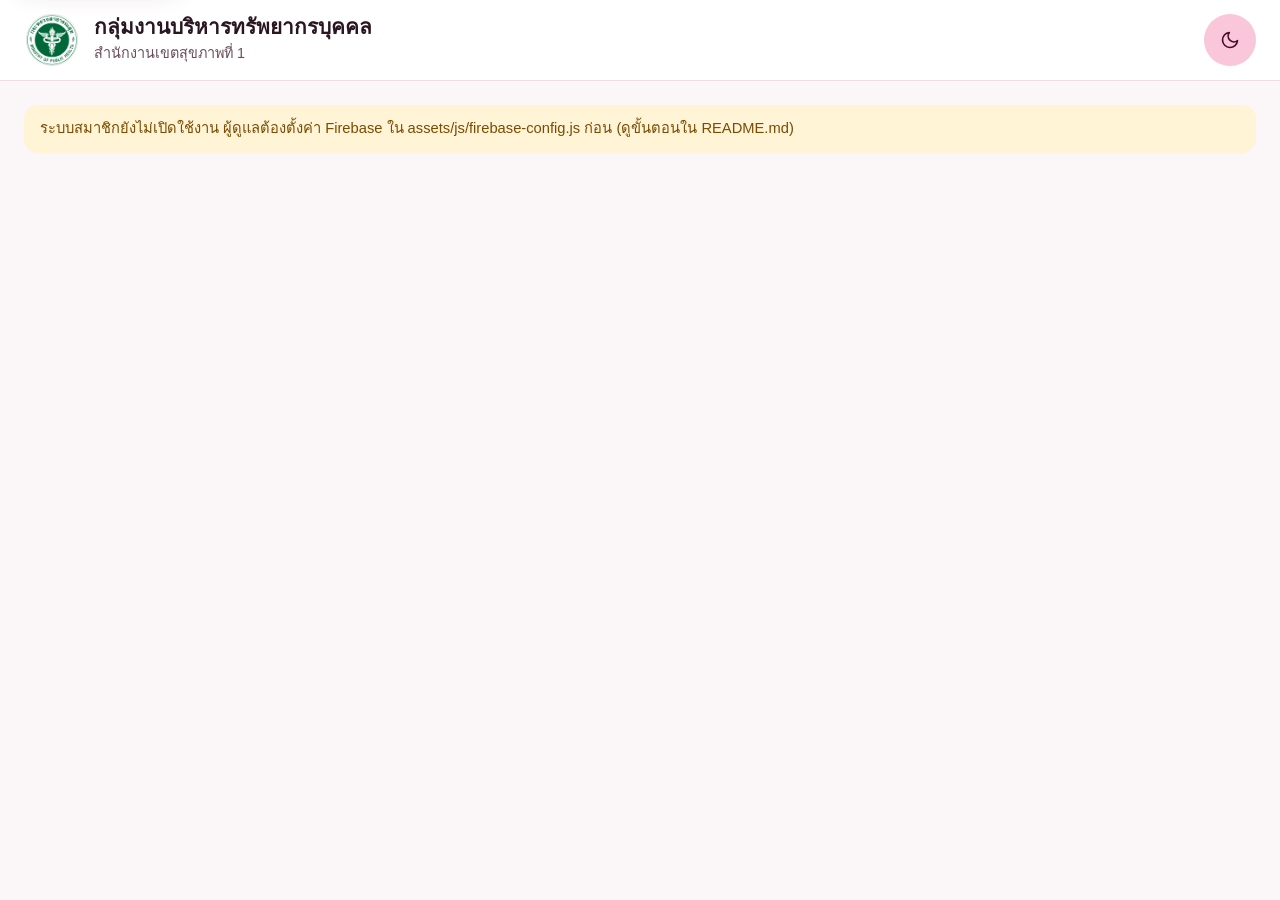
==== admin.html @ 1a973e85 "เพิ่มระบบสมาชิก (เข้าสู่ระบบ/สมัคร/ลืมรหัสผ่าน) และหลังบ้านด้วย Firebase - Firebase Auth: ยืนยันอีเม" ====
<!doctype html>
<html lang="th" data-noframe>
<head>
<meta charset="utf-8">
<meta name="viewport" content="width=device-width, initial-scale=1, viewport-fit=cover">
<!-- CSP: สคริปต์มาจากเว็บนี้และ Firebase SDK เท่านั้น ห้ามสคริปต์ในบรรทัด (กัน XSS) / style 'unsafe-inline' เผื่อ reCAPTCHA ของ App Check -->
<meta http-equiv="Content-Security-Policy" content="default-src 'self'; script-src 'self' https://www.gstatic.com https://www.google.com https://apis.google.com; style-src 'self' 'unsafe-inline' https://fonts.googleapis.com; font-src https://fonts.gstatic.com; img-src 'self' data:; connect-src 'self' https://*.googleapis.com https://*.firebaseio.com https://*.firebaseapp.com https://www.google.com; frame-src https://*.firebaseapp.com https://www.google.com; object-src 'none'; base-uri 'none'; form-action 'self'; upgrade-insecure-requests">
<meta name="referrer" content="strict-origin-when-cross-origin">
<title>หลังบ้าน กลุ่มงานบริหารทรัพยากรบุคคล</title>
<meta name="description" content="หนังสือเวียน ประกาศ ข่าวรับสมัครงาน และข่าวโอนย้ายของกลุ่มงานบริหารทรัพยากรบุคคล สำนักงานเขตสุขภาพที่ 1">
<meta name="robots" content="noindex, nofollow">
<link rel="icon" href="assets/img/logo.webp">
<link rel="preconnect" href="https://fonts.googleapis.com">
<link rel="preconnect" href="https://fonts.gstatic.com" crossorigin>
<link href="https://fonts.googleapis.com/css2?family=Kanit:wght@500;600;700&family=IBM+Plex+Sans+Thai:wght@400;500;600;700&display=swap" rel="stylesheet">
<link rel="stylesheet" href="assets/css/site.css">
<script src="assets/js/theme.js"></script>
<script type="module" src="assets/js/admin.js"></script>
</head>
<body>
<a class="skip" href="#content">ข้ามไปยังเนื้อหาหลัก</a>
<header class="site-header">
  <div class="wrap">
    <a class="brand" href="index.html">
      <span class="logo has-img"><img src="assets/img/logo.webp" alt="โลโก้กระทรวงสาธารณสุข" width="56" height="56"></span>
      <div>
        <span class="brand-name kanit">กลุ่มงานบริหารทรัพยากรบุคคล</span>
        <span class="brand-sub">สำนักงานเขตสุขภาพที่ 1</span>
      </div>
    </a>
    <div class="tools">
      <button type="button" class="icon-btn" id="themeBtn" aria-label="สลับโหมดสว่าง/มืด" data-icon="moon"></button>
      <button type="button" class="user-chip" id="logoutBtn" hidden><span data-icon="logout" data-size="18"></span>ออกจากระบบ</button>
    </div>
  </div>
</header>
<main class="wrap admin-wrap" id="content" tabindex="-1">
  <p class="alert warn" id="gate" role="status" aria-live="polite">กำลังตรวจสอบสิทธิ์…</p>

  <div id="app" hidden>
    <div class="admin-wrap">
      <div class="admin-head">
        <div>
          <h1 class="kanit">หลังบ้าน</h1>
          <span class="who"><span id="who"></span> · <span id="roleText"></span></span>
        </div>
        <div class="tabs" role="tablist" aria-label="เมนูหลังบ้าน" id="views">
          <button type="button" role="tab" class="tab c0" data-view="news" aria-selected="true"><span class="dot" aria-hidden="true"></span>ข่าว</button>
          <button type="button" role="tab" class="tab c4" data-view="users" aria-selected="false" data-admin hidden><span class="dot" aria-hidden="true"></span>ผู้ใช้</button>
          <button type="button" role="tab" class="tab c1" data-view="audit" aria-selected="false" data-admin hidden><span class="dot" aria-hidden="true"></span>บันทึกการใช้งาน</button>
        </div>
      </div>

      <section class="panel-box" id="v-news" aria-label="จัดการข่าว">
        <div class="bar">
          <label class="sr-only" for="nq">ค้นหาข่าว</label>
          <input class="input" id="nq" type="search" maxlength="100" placeholder="ค้นหาชื่อเรื่อง เลขที่ หรือหน่วยงาน">
          <div class="acts">
            <button type="button" class="btn-soft" id="seedBtn" hidden>นำเข้าข่าวตัวอย่าง 12 รายการ</button>
            <button type="button" class="btn" id="addBtn">+ เพิ่มข่าว</button>
          </div>
        </div>
        <p class="hint" id="newsCount"></p>
        <div class="table-scroll">
          <table class="data">
            <thead><tr><th>วันที่</th><th>หมวด</th><th>เรื่อง</th><th>ความเร่งด่วน</th><th>สถานะ</th><th>จัดการ</th></tr></thead>
            <tbody id="newsBody"></tbody>
          </table>
        </div>
      </section>

      <section class="panel-box" id="v-users" aria-label="จัดการผู้ใช้" hidden>
        <p class="hint" id="pendingCount"></p>
        <div class="table-scroll">
          <table class="data">
            <thead><tr><th>ชื่อ</th><th>อีเมล</th><th>สมัครเมื่อ</th><th>สถานะ</th><th>สิทธิ์</th><th>จัดการ</th></tr></thead>
            <tbody id="usersBody"></tbody>
          </table>
        </div>
      </section>

      <section class="panel-box" id="v-audit" aria-label="บันทึกการใช้งาน" hidden>
        <div class="bar"><p class="hint">200 รายการล่าสุด</p><button type="button" class="btn-soft" id="auditReload">โหลดใหม่</button></div>
        <div class="table-scroll">
          <table class="data">
            <thead><tr><th>เวลา</th><th>ผู้ใช้</th><th>การกระทำ</th><th>รายการ</th></tr></thead>
            <tbody id="auditBody"></tbody>
          </table>
        </div>
      </section>
    </div>
  </div>
</main>

<dialog class="detail" id="newsDlg" aria-labelledby="formTitle">
  <form class="detail-in form" id="newsForm" novalidate>
    <h2 id="formTitle">เพิ่มข่าว</h2>
    <p class="alert" id="formMsg" role="alert" hidden></p>
    <div class="grid2">
      <div class="field"><label class="label" for="nCat">หมวด</label><select class="input" id="nCat"></select></div>
      <div class="field"><label class="label" for="nDate">วันที่</label><input class="input" id="nDate" type="date" required></div>
    </div>
    <div class="field"><label class="label" for="nTitle">ชื่อเรื่อง</label><textarea class="input" id="nTitle" rows="3" maxlength="300" required></textarea></div>
    <div class="grid2">
      <div class="field"><label class="label" for="nNo">เลขที่หนังสือ</label><input class="input" id="nNo" type="text" maxlength="120"></div>
      <div class="field"><label class="label" for="nFrom">จากหน่วยงาน</label><input class="input" id="nFrom" type="text" maxlength="200"></div>
    </div>
    <div class="grid2">
      <div class="field"><label class="label" for="nUrg">ความเร่งด่วน</label>
        <select class="input" id="nUrg"><option value="">ปกติ</option><option value="very">ด่วนมาก</option><option value="most">ด่วนที่สุด</option></select></div>
      <div class="field"><label class="label" for="nDeadline">วันปิดรับ (ถ้ามี)</label><input class="input" id="nDeadline" type="text" maxlength="100" placeholder="เช่น 31 ต.ค. 2569"></div>
    </div>
    <label class="check"><input type="checkbox" id="nPub"> <span>เผยแพร่บนหน้าเว็บ</span></label>
    <div class="detail-foot">
      <button type="button" class="btn-soft" id="formCancel">ยกเลิก</button>
      <button type="submit" class="btn" id="formSave">บันทึก</button>
    </div>
  </form>
</dialog>

<dialog class="detail" id="delDlg" aria-labelledby="delTitle">
  <div class="detail-in">
    <h2 id="delTitle">ลบข่าวนี้?</h2>
    <p id="delText"></p>
    <p class="hint">ลบแล้วกู้คืนไม่ได้ ถ้าเพียงไม่ต้องการให้แสดงบนเว็บ ให้กดปุ่มซ่อนแทน</p>
    <div class="detail-foot">
      <button type="button" class="btn-soft" id="delCancel">ยกเลิก</button>
      <button type="button" class="btn danger" id="delOk">ลบข่าว</button>
    </div>
  </div>
</dialog>
</body>
</html>
---- assets/css/site.css ----
/* Layout: หัวเว็บขาว → แถบ hero ชมพูพร้อมรูปทรง → การ์ดบริการด่วนลอยทับขอบ hero → เมนูข้าง + แท็บ/ตัวกรอง/การ์ดข่าว */
:root{
  color-scheme: light;
  --ground:#FBF6F8; --surface:#FFFFFF; --surface-2:#F8EEF2; --line:#F0DDE5; --line-strong:#E4C9D4;
  --text:#2A1621; --muted:#6B4E5C; --link:#BE185D; --link-hover:#9D174D;
  --accent:#F9C6DA; --on-accent:#4A0E2B; --hero-sub:#5C1A3A;
  --hero-bg:#F9C6DA; --hero-ink:#4A0E2B; --shape1:#C4B5FD; --shape2:#FDE68A; --shape3:#A7F3D0; --shape-op:.85;
  --chip-dark:#2A1621; --on-chip-dark:#FFFFFF;
  --urgent:#DC2626; --on-urgent:#FFFFFF; --very-bg:#FFE7D1; --very-text:#9A3412;
  --new-bg:#FBBF24; --new-text:#422006; --deadline:#B91C1C;
  --footer-bg:#3B0D24; --footer-text:#F3DCE7; --footer-head:#FFFFFF;
  --logo-plate:#FFFFFF; --logo-bg:#E6F4EA; --logo-ink:#14532D; --logo-ring:#15803D;
  --nav-cur-ico:rgba(255,255,255,.55); --overlay:rgba(42,22,33,.45);
  --shadow:0 2px 10px rgba(90,20,55,0.07); --shadow-lift:0 8px 24px rgba(90,20,55,0.12);
  --focus:#BE185D;
  --c0-solid:#BE185D; --c0-tint:#FDE7F0; --c0-text:#9D174D;
  --c1-solid:#7C3AED; --c1-tint:#F1E8FF; --c1-text:#5B21B6;
  --c2-solid:#059669; --c2-tint:#E3F7EF; --c2-text:#065F46;
  --c3-solid:#EA580C; --c3-tint:#FFF0E5; --c3-text:#9A3412;
  --c4-solid:#0284C7; --c4-tint:#E3F3FC; --c4-text:#075985;
  --on-solid:#FFFFFF;
  --font-display:'Kanit','IBM Plex Sans Thai','Leelawadee UI',Tahoma,sans-serif;
  --font-body:'IBM Plex Sans Thai','Noto Sans Thai','Leelawadee UI',Tahoma,sans-serif;
}
@media (prefers-color-scheme: dark){
  :root:not([data-theme="light"]){
    color-scheme: dark;
    --ground:#170E13; --surface:#22161C; --surface-2:#2C1D25; --line:#3A2731; --line-strong:#4D3440;
    --text:#F7EAF0; --muted:#CDB2BF; --link:#F9A8CB; --link-hover:#FBCFE0;
    --hero-bg:#3A1428; --hero-ink:#FCE7F0; --hero-sub:#E9C2D3; --shape1:#6D4BC4; --shape2:#8A6A1F; --shape3:#1F7A5C; --shape-op:.35;
    --chip-dark:#F7EAF0; --on-chip-dark:#2A1621;
    --very-bg:#4A2510; --very-text:#FFD3B0; --deadline:#FCA5A5;
    --footer-bg:#0F080C; --footer-text:#E9D3DE;
    --logo-bg:#0E3A2C; --logo-ink:#BBF7D0; --logo-ring:#22C55E;
    --nav-cur-ico:rgba(255,255,255,.45); --overlay:rgba(0,0,0,.6);
    --shadow:0 2px 10px rgba(0,0,0,0.35); --shadow-lift:0 8px 24px rgba(0,0,0,0.45);
    --focus:#F9A8CB;
    --c0-solid:#EC4899; --c0-tint:#4A1730; --c0-text:#FBCFE0;
    --c1-solid:#8B5CF6; --c1-tint:#2E1F4D; --c1-text:#DDD0FF;
    --c2-solid:#059669; --c2-tint:#0E3A2C; --c2-text:#A7F3D0;
    --c3-solid:#EA580C; --c3-tint:#4A2510; --c3-text:#FFD3B0;
    --c4-solid:#0284C7; --c4-tint:#0C3048; --c4-text:#BAE6FD;
  }
}
:root[data-theme="dark"]{
  color-scheme: dark;
  --ground:#170E13; --surface:#22161C; --surface-2:#2C1D25; --line:#3A2731; --line-strong:#4D3440;
  --text:#F7EAF0; --muted:#CDB2BF; --link:#F9A8CB; --link-hover:#FBCFE0;
  --hero-bg:#3A1428; --hero-ink:#FCE7F0; --hero-sub:#E9C2D3; --shape1:#6D4BC4; --shape2:#8A6A1F; --shape3:#1F7A5C; --shape-op:.35;
  --chip-dark:#F7EAF0; --on-chip-dark:#2A1621;
  --very-bg:#4A2510; --very-text:#FFD3B0; --deadline:#FCA5A5;
  --footer-bg:#0F080C; --footer-text:#E9D3DE;
  --logo-bg:#0E3A2C; --logo-ink:#BBF7D0; --logo-ring:#22C55E;
  --nav-cur-ico:rgba(255,255,255,.45); --overlay:rgba(0,0,0,.6);
  --shadow:0 2px 10px rgba(0,0,0,0.35); --shadow-lift:0 8px 24px rgba(0,0,0,0.45);
  --focus:#F9A8CB;
  --c0-solid:#EC4899; --c0-tint:#4A1730; --c0-text:#FBCFE0;
  --c1-solid:#8B5CF6; --c1-tint:#2E1F4D; --c1-text:#DDD0FF;
  --c2-solid:#059669; --c2-tint:#0E3A2C; --c2-text:#A7F3D0;
  --c3-solid:#EA580C; --c3-tint:#4A2510; --c3-text:#FFD3B0;
  --c4-solid:#0284C7; --c4-tint:#0C3048; --c4-text:#BAE6FD;
}
html{font-size:100%}
html[data-size="sm"]{font-size:93.75%}
html[data-size="lg"]{font-size:112.5%}
*,*::before,*::after{box-sizing:border-box}
body{margin:0;background:var(--ground);color:var(--text);font-family:var(--font-body);font-size:1rem;line-height:1.6;-webkit-font-smoothing:antialiased}
a{color:var(--link)} a:hover{color:var(--link-hover)}
img,svg{max-width:100%}
button,input,select{font:inherit;color:inherit}
:focus-visible{outline:3px solid var(--focus);outline-offset:2px}
[hidden]{display:none!important}
.sr-only{position:absolute;width:1px;height:1px;overflow:hidden;clip:rect(0 0 0 0);white-space:nowrap}
.skip{position:absolute;left:12px;top:-60px;background:var(--surface);color:var(--text);padding:10px 16px;border-radius:999px;z-index:20;box-shadow:var(--shadow-lift)}
.skip:focus{top:calc(12px + env(safe-area-inset-top,0px))}
.wrap{max-width:1720px;margin:0 auto;padding-left:max(24px, env(safe-area-inset-left, 0px));padding-right:max(24px, env(safe-area-inset-right, 0px))}
.kanit{font-family:var(--font-display)}

/* header */
.site-header{background:var(--surface);border-bottom:1px solid var(--line)}
.site-header .wrap{display:flex;flex-wrap:wrap;align-items:center;justify-content:space-between;gap:16px;padding-block:12px}
.brand{display:flex;align-items:center;gap:14px;color:var(--text);text-decoration:none;min-width:0}
.brand:hover{color:var(--text)}
.logo{width:56px;height:56px;border-radius:50%;background:var(--logo-bg);color:var(--logo-ink);border:3px solid var(--logo-ring);display:flex;align-items:center;justify-content:center;flex:none}
.logo.has-img{background:var(--logo-plate);border:0;padding:2px;overflow:hidden}
.logo.has-img img{width:100%;height:100%;object-fit:contain;display:block}
.brand-name{font-weight:600;font-size:1.3rem;line-height:1.25;display:block}
.brand-sub{font-size:.9rem;color:var(--muted)}
.tools{display:flex;flex-wrap:wrap;align-items:center;gap:10px}
.gsearch{display:flex;align-items:center;gap:8px}
.input{height:48px;border:1px solid var(--line-strong);border-radius:999px;padding:0 20px;background:var(--surface-2);font-size:.95rem;width:100%}
.gsearch .input{width:340px;max-width:100%}
.icon-btn{height:52px;min-width:52px;border:0;border-radius:999px;background:var(--accent);color:var(--on-accent);display:inline-flex;align-items:center;justify-content:center;cursor:pointer;padding:0 14px}
.seg{display:flex;gap:4px;background:var(--surface-2);border-radius:999px;padding:5px}
.seg button{min-width:46px;height:42px;border:0;border-radius:999px;background:transparent;cursor:pointer;color:var(--text)}
.seg button[aria-pressed="true"]{background:var(--accent);color:var(--on-accent);font-weight:700}
.seg .sz-sm{font-size:.85rem}
.seg .sz-lg{font-size:1.15rem}
.user-chip{display:inline-flex;align-items:center;gap:8px;height:52px;padding:0 20px;border-radius:999px;background:var(--surface-2);color:var(--text);text-decoration:none;font-weight:600;font-size:.95rem}
.user-chip:hover{color:var(--text);background:var(--line)}
.menu-toggle{display:none}

/* hero */
.hero{background:var(--hero-bg);color:var(--hero-ink);position:relative;overflow:hidden}
.hero .shape{position:absolute;pointer-events:none;opacity:var(--shape-op)}
.hero .s1{width:380px;height:380px;border-radius:50%;background:var(--shape1);right:-120px;top:-120px}
.hero .s2{width:230px;height:230px;border-radius:50%;background:var(--shape2);right:200px;top:75px}
.hero .s3{width:190px;height:190px;border-radius:44px;background:var(--shape3);right:-30px;top:190px;transform:rotate(18deg)}
.hero .wrap{position:relative;padding-block:44px 136px;display:flex;flex-direction:column;gap:10px}
.crumb{font-size:.95rem;color:var(--hero-sub)}
.hero .crumb a{color:var(--hero-ink)}
.hero h1{margin:0;font-weight:700;font-size:2.75rem;line-height:1.25;text-wrap:balance}
.hero p{margin:0;font-size:1.12rem;font-weight:700;color:var(--hero-sub);max-width:34em}

/* quick services */
.quick{margin-top:-80px;position:relative;display:grid;grid-template-columns:repeat(auto-fit,minmax(min(100%,230px),1fr));gap:20px}
.qcard{background:var(--surface);border-radius:22px;padding:24px 22px;display:flex;gap:18px;align-items:center;text-decoration:none;color:var(--text);box-shadow:var(--shadow-lift);transition:transform .15s}
.qcard:hover{color:var(--text);transform:translateY(-2px)}
.qicon{width:64px;height:64px;border-radius:18px;background:var(--solid);color:var(--on-solid);display:flex;align-items:center;justify-content:center;flex:none}
.qtext{display:flex;flex-direction:column;line-height:1.35;min-width:0}
.qtext strong{font-weight:600;font-size:1.05rem}
.qtext span{font-size:.85rem;color:var(--muted)}

/* layout */
.layout{display:flex;flex-wrap:wrap;gap:30px;align-items:flex-start;padding-block:30px}
.side{flex:1 1 300px;display:flex;flex-direction:column;gap:20px}
.main{flex:999 1 560px;min-width:0;display:flex;flex-direction:column;gap:20px}
.panel{background:var(--surface);border-radius:22px;padding:16px;display:flex;flex-direction:column;gap:4px;box-shadow:var(--shadow)}
.panel-title{font-size:.88rem;font-weight:600;color:var(--muted);padding:6px 12px;margin:0}
.nav-link{display:flex;align-items:center;gap:14px;padding:10px 12px;border-radius:16px;color:var(--text);text-decoration:none;font-size:1.05rem}
.nav-link:hover{background:var(--surface-2);color:var(--text)}
.nav-link[aria-current="page"]{background:var(--accent);color:var(--on-accent);font-weight:700}
.nav-ico{width:42px;height:42px;border-radius:12px;display:flex;align-items:center;justify-content:center;flex:none;background:var(--tint);color:var(--ctext)}
.nav-link[aria-current="page"] .nav-ico{background:var(--nav-cur-ico);color:var(--on-accent)}

/* tabs & toolbar */
.tabs{display:flex;flex-wrap:wrap;gap:10px}
.tab{min-height:54px;padding:6px 18px 6px 16px;border-radius:999px;font-size:1rem;cursor:pointer;display:flex;align-items:center;gap:10px;background:var(--surface);color:var(--text);border:1px solid var(--line);font-weight:600}
.tab .dot{width:11px;height:11px;border-radius:50%;background:var(--solid)}
.tab .count{font-size:.78rem;min-width:26px;padding:0 8px;border-radius:999px;font-weight:700;background:var(--tint);color:var(--ctext);font-variant-numeric:tabular-nums;text-align:center}
.tab[aria-selected="true"]{background:var(--solid);border-color:var(--solid);color:var(--on-solid);font-weight:700;box-shadow:var(--shadow-lift)}
.tab[aria-selected="true"] .dot{background:var(--on-solid)}
.tab[aria-selected="true"] .count{background:rgba(255,255,255,.25);color:var(--on-solid)}
.c0{--solid:var(--c0-solid);--tint:var(--c0-tint);--ctext:var(--c0-text)}
.c1{--solid:var(--c1-solid);--tint:var(--c1-tint);--ctext:var(--c1-text)}
.c2{--solid:var(--c2-solid);--tint:var(--c2-tint);--ctext:var(--c2-text)}
.c3{--solid:var(--c3-solid);--tint:var(--c3-tint);--ctext:var(--c3-text)}
.c4{--solid:var(--c4-solid);--tint:var(--c4-tint);--ctext:var(--c4-text)}
.toolbar{background:var(--surface);border-radius:22px;padding:20px 24px;display:flex;flex-wrap:wrap;gap:14px;align-items:flex-end;justify-content:space-between;box-shadow:var(--shadow)}
.field{display:flex;flex-direction:column;gap:6px}
.field.grow{flex:1 1 280px}
.label{font-size:.88rem;font-weight:600;color:var(--muted)}
.toolbar .input{height:54px}
.pills{display:flex;gap:8px;flex-wrap:wrap}
.pill{height:54px;padding:0 20px;border-radius:999px;font-size:.95rem;cursor:pointer;background:var(--surface);color:var(--text);border:1px solid var(--line-strong)}
.pill[aria-pressed="true"]{background:var(--chip-dark);color:var(--on-chip-dark);border-color:var(--chip-dark);font-weight:700}
select.input{padding:0 16px;width:auto;min-width:110px}
.result-bar{display:flex;flex-wrap:wrap;align-items:center;justify-content:space-between;gap:8px;min-height:44px}
.result-bar h2{margin:0;font-size:1rem;font-weight:600;color:var(--muted)}
.link-btn{background:none;border:0;color:var(--link);cursor:pointer;text-decoration:underline;min-height:44px;padding:0 4px;font-size:1.05rem;margin-left:auto}

/* cards */
.grid{display:grid;grid-template-columns:repeat(auto-fill,minmax(min(100%,380px),1fr));gap:20px}
.card{position:relative;background:var(--surface);border-radius:22px;padding:24px;display:flex;flex-direction:column;gap:14px;box-shadow:var(--shadow);border:1px solid var(--line);min-width:0;transition:box-shadow .15s}
.card:hover{box-shadow:var(--shadow-lift)}
.card-top{display:flex;align-items:center;gap:12px}
.card-ico{width:48px;height:48px;border-radius:14px;flex:none;display:flex;align-items:center;justify-content:center;background:var(--tint);color:var(--ctext)}
.badges{display:flex;flex-wrap:wrap;gap:6px;align-items:center}
.badge{font-size:.78rem;font-weight:700;padding:4px 12px;border-radius:999px}
.b-cat{background:var(--tint);color:var(--ctext)}
.b-most{background:var(--urgent);color:var(--on-urgent)}
.b-very{background:var(--very-bg);color:var(--very-text)}
.b-new{background:var(--new-bg);color:var(--new-text)}
.card h3{margin:0;font-size:1.15rem;font-weight:700;line-height:1.5;display:-webkit-box;-webkit-line-clamp:3;-webkit-box-orient:vertical;overflow:hidden}
.card-link{color:inherit;text-decoration:none;background:none;border:0;padding:0;text-align:left;cursor:pointer;font:inherit}
.card-link::after{content:'';position:absolute;inset:0;border-radius:22px}
.card-link:focus-visible{outline:none}
.card:has(.card-link:focus-visible){outline:3px solid var(--focus);outline-offset:2px}
.meta{margin:0;display:grid;grid-template-columns:auto 1fr;column-gap:10px;row-gap:2px;font-size:.9rem;color:var(--muted)}
.meta dt{font-weight:600}
.meta dd{margin:0;overflow-wrap:anywhere}
.meta .dl{color:var(--deadline);font-weight:600}
.card-foot{margin-top:auto;display:flex;flex-wrap:wrap;align-items:center;justify-content:space-between;gap:8px;padding-top:14px;border-top:1px dashed var(--line-strong)}
.date{display:flex;align-items:center;gap:6px;font-size:.9rem;color:var(--muted)}
.btn{height:42px;padding:0 18px;border-radius:999px;background:var(--accent);color:var(--on-accent);display:inline-flex;align-items:center;font-size:.9rem;font-weight:600;border:0;cursor:pointer;text-decoration:none}
.btn:hover{color:var(--on-accent);filter:brightness(.96)}
.btn-soft{height:42px;padding:0 18px;border-radius:999px;background:var(--surface-2);color:var(--text);display:inline-flex;align-items:center;font-size:.9rem;font-weight:600;border:0;cursor:pointer}
.empty{background:var(--surface);border-radius:22px;padding:48px 16px;text-align:center;color:var(--muted)}
.pager{display:flex;flex-wrap:wrap;gap:6px;justify-content:center;padding:8px 0}
.pager button{min-width:44px;height:44px;border-radius:999px;border:0;background:var(--surface);cursor:pointer;color:var(--text);font-variant-numeric:tabular-nums}
.pager button[aria-current="page"]{background:var(--accent);color:var(--on-accent);font-weight:700}
.pager button:disabled{opacity:.4;cursor:default}

/* รายละเอียดข่าว */
dialog.detail{border:0;border-radius:22px;padding:0;width:min(640px,calc(100% - 32px));max-height:calc(100% - 48px);background:var(--surface);color:var(--text);box-shadow:var(--shadow-lift)}
dialog.detail::backdrop{background:var(--overlay)}
.detail-in{padding:28px;display:flex;flex-direction:column;gap:16px}
.detail-in h2{margin:0;font-size:1.35rem;line-height:1.5;text-wrap:balance}
.detail-in .meta{font-size:.95rem;row-gap:6px}
.detail-foot{display:flex;flex-wrap:wrap;justify-content:flex-end;gap:8px}

/* footer */
.site-footer{background:var(--footer-bg);color:var(--footer-text);margin-top:24px}
.site-footer .wrap{padding-block:32px;display:flex;flex-wrap:wrap;gap:32px;justify-content:space-between;font-size:.9rem}
.site-footer a{color:var(--footer-text)}
.fcol{display:flex;flex-direction:column;gap:4px}
.fcol.grow{flex:1 1 280px}
.fcol strong{color:var(--footer-head)}
.fname{font-weight:500;font-size:1.12rem}

@media (max-width: 900px){
  .menu-toggle{display:inline-flex}
  .side{display:none;flex-basis:100%}
  .side.open{display:flex}
  .hero h1{font-size:2.1rem}
  .hero .s2,.hero .s3{display:none}
  .gsearch{flex:1 1 100%}
  .gsearch .input{width:100%}
}
@media (max-width: 560px){
  .wrap{padding-left:max(16px, env(safe-area-inset-left, 0px));padding-right:max(16px, env(safe-area-inset-right, 0px))}
  .toolbar{padding:16px}
  .card{padding:18px}
  .hero .wrap{padding-block:22px 76px}
  .hero h1{font-size:1.65rem}
  .hero p{font-size:.95rem}
  .quick{grid-template-columns:1fr 1fr;gap:10px;margin-top:-50px}
  .qcard{padding:14px;gap:10px;flex-direction:column;align-items:flex-start;border-radius:18px}
  .qicon{width:44px;height:44px;border-radius:12px}
  .qtext > span{display:none}
  .tab{min-height:46px;font-size:.92rem}
  .detail-in{padding:20px}
}
@media (prefers-reduced-motion: reduce){*{scroll-behavior:auto!important;transition:none!important}}

/* ---------------- หน้าเข้าสู่ระบบ / สมัคร / หลังบ้าน ---------------- */
:root{ --ok-bg:#E3F7EF; --ok-text:#065F46; --err-bg:#FDE8E8; --err-text:#991B1B; --warn-bg:#FFF4D6; --warn-text:#7A4B00; }
@media (prefers-color-scheme: dark){ :root:not([data-theme="light"]){ --ok-bg:#0E3A2C; --ok-text:#A7F3D0; --err-bg:#4A1414; --err-text:#FECACA; --warn-bg:#3D2E0A; --warn-text:#FDE68A; } }
:root[data-theme="dark"]{ --ok-bg:#0E3A2C; --ok-text:#A7F3D0; --err-bg:#4A1414; --err-text:#FECACA; --warn-bg:#3D2E0A; --warn-text:#FDE68A; }
.logo.has-img{background:var(--logo-plate);border:0;padding:2px;overflow:hidden}
.logo.has-img img{width:100%;height:100%;object-fit:contain;display:block}
.auth-wrap{max-width:520px;margin:0 auto;padding-block:40px 56px;padding-left:max(16px, env(safe-area-inset-left, 0px));padding-right:max(16px, env(safe-area-inset-right, 0px))}
.auth-card{background:var(--surface);border-radius:22px;padding:32px;box-shadow:var(--shadow-lift);border:1px solid var(--line);display:flex;flex-direction:column;gap:18px}
.auth-card h1{margin:0;font-size:1.6rem;line-height:1.3}
.auth-card .lead{margin:0;color:var(--muted)}
.form{display:flex;flex-direction:column;gap:14px}
.form .input{height:50px;border-radius:14px}
.form textarea.input{height:auto;padding:12px 16px;resize:vertical}
.check{display:flex;gap:10px;align-items:flex-start;font-size:.92rem}
.check input{width:20px;height:20px;margin-top:3px;flex:none;accent-color:var(--link)}
.hint{font-size:.82rem;color:var(--muted);margin:0}
.btn.wide{width:100%;justify-content:center;height:50px;font-size:1rem}
.btn:disabled,.btn-soft:disabled{opacity:.55;cursor:not-allowed;filter:none}
.btn.danger{background:var(--urgent);color:var(--on-urgent)}
.alert{border-radius:14px;padding:12px 16px;font-size:.92rem;margin:0}
.alert.ok{background:var(--ok-bg);color:var(--ok-text)}
.alert.err{background:var(--err-bg);color:var(--err-text)}
.alert.warn{background:var(--warn-bg);color:var(--warn-text)}
.row-links{display:flex;flex-wrap:wrap;justify-content:space-between;gap:8px;font-size:.92rem}
.row-links .link-btn{margin-left:0;font-size:.92rem;min-height:32px}
.meter{height:8px;border-radius:999px;background:var(--surface-2);overflow:hidden}
.meter span{display:block;height:100%;width:0;background:var(--urgent);transition:width .2s}
.meter span.s2{background:var(--c3-solid)} .meter span.s3{background:var(--new-bg)} .meter span.s4{background:var(--c2-solid)}
.pw-rules{list-style:none;margin:0;padding:0;display:grid;gap:2px;font-size:.82rem;color:var(--muted)}
.pw-rules li::before{content:'○ '}
.pw-rules li.pass{color:var(--ok-text)} .pw-rules li.pass::before{content:'● '}

.admin-wrap{padding-block:24px 40px;display:flex;flex-direction:column;gap:18px}
.admin-head{display:flex;flex-wrap:wrap;align-items:center;justify-content:space-between;gap:12px}
.admin-head h1{margin:0;font-size:1.6rem}
.who{font-size:.9rem;color:var(--muted)}
.panel-box{background:var(--surface);border-radius:22px;padding:20px;box-shadow:var(--shadow);border:1px solid var(--line);display:flex;flex-direction:column;gap:14px;min-width:0}
.bar{display:flex;flex-wrap:wrap;gap:10px;align-items:center;justify-content:space-between}
.bar .input{max-width:360px}
.table-scroll{overflow-x:auto}
table.data{width:100%;border-collapse:collapse;font-size:.92rem}
table.data th,table.data td{text-align:left;padding:10px 12px;border-bottom:1px solid var(--line);vertical-align:top}
table.data th{font-size:.8rem;color:var(--muted);font-weight:600;white-space:nowrap}
table.data td.num{font-variant-numeric:tabular-nums;white-space:nowrap}
table.data .acts{display:flex;gap:6px;flex-wrap:wrap}
table.data .btn,table.data .btn-soft{height:36px;padding:0 14px;font-size:.82rem}
.st{font-size:.75rem;font-weight:700;padding:3px 10px;border-radius:999px;white-space:nowrap}
.st.on{background:var(--ok-bg);color:var(--ok-text)}
.st.off{background:var(--surface-2);color:var(--muted)}
.st.wait{background:var(--warn-bg);color:var(--warn-text)}
.st.bad{background:var(--err-bg);color:var(--err-text)}
.grid2{display:grid;grid-template-columns:repeat(auto-fit,minmax(min(100%,220px),1fr));gap:14px}
dialog.detail form{display:contents}
.toast{position:fixed;left:50%;bottom:calc(24px + env(safe-area-inset-bottom,0px));transform:translateX(-50%);background:var(--chip-dark);color:var(--on-chip-dark);padding:10px 18px;border-radius:999px;z-index:40;box-shadow:var(--shadow-lift);font-size:.9rem;max-width:calc(100% - 32px)}
@media (max-width: 560px){ .auth-card{padding:22px} }
button.user-chip{border:0;cursor:pointer}
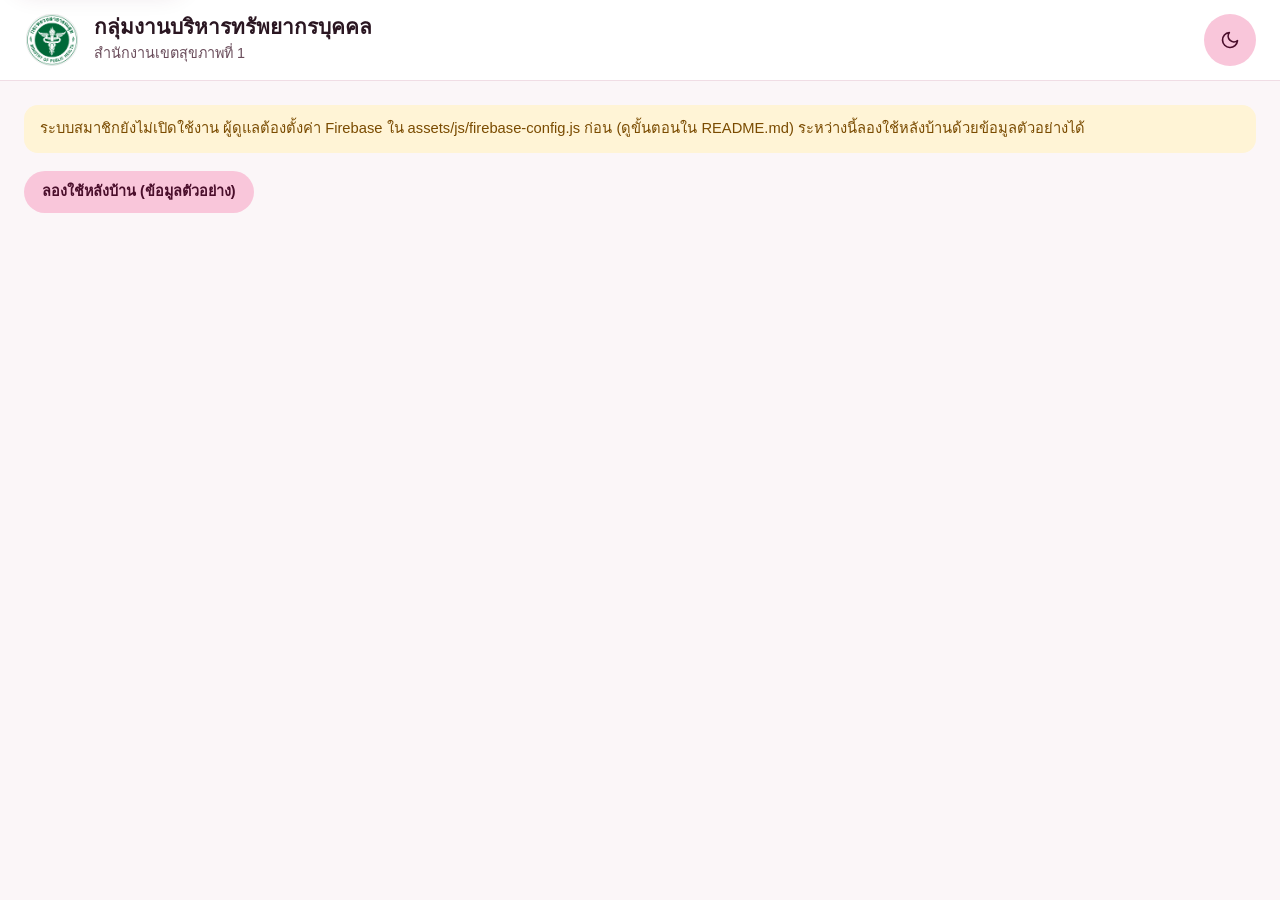
==== commit 143e1981: "หลังบ้าน: เพิ่มโหมดตัวอย่าง (ข้อมูลจำลอง ไม่บันทึกจริง) ใช้ได้เฉพาะตอนยังไม่ตั้งค่า Firebase Co-Auth" ====
--- a/admin.html
+++ b/admin.html
@@ -36,6 +36,8 @@
 </header>
 <main class="wrap admin-wrap" id="content" tabindex="-1">
   <p class="alert warn" id="gate" role="status" aria-live="polite">กำลังตรวจสอบสิทธิ์…</p>
+  <div><button type="button" class="btn" id="demoBtn" hidden>ลองใช้หลังบ้าน (ข้อมูลตัวอย่าง)</button></div>
+  <p class="alert warn" id="demoBar" hidden>โหมดตัวอย่าง: ข้อมูลทั้งหมดเป็นข้อมูลจำลอง ไม่บันทึกจริง และหายเมื่อรีเฟรชหน้า เมื่อตั้งค่า Firebase แล้วโหมดนี้จะปิดเอง</p>
 
   <div id="app" hidden>
     <div class="admin-wrap">
--- a/assets/css/site.css
+++ b/assets/css/site.css
@@ -277,7 +277,7 @@
 table.data th,table.data td{text-align:left;padding:10px 12px;border-bottom:1px solid var(--line);vertical-align:top}
 table.data th{font-size:.8rem;color:var(--muted);font-weight:600;white-space:nowrap}
 table.data td.num{font-variant-numeric:tabular-nums;white-space:nowrap}
-table.data .acts{display:flex;gap:6px;flex-wrap:wrap}
+table.data .acts{display:flex;gap:6px;flex-wrap:nowrap}
 table.data .btn,table.data .btn-soft{height:36px;padding:0 14px;font-size:.82rem}
 .st{font-size:.75rem;font-weight:700;padding:3px 10px;border-radius:999px;white-space:nowrap}
 .st.on{background:var(--ok-bg);color:var(--ok-text)}
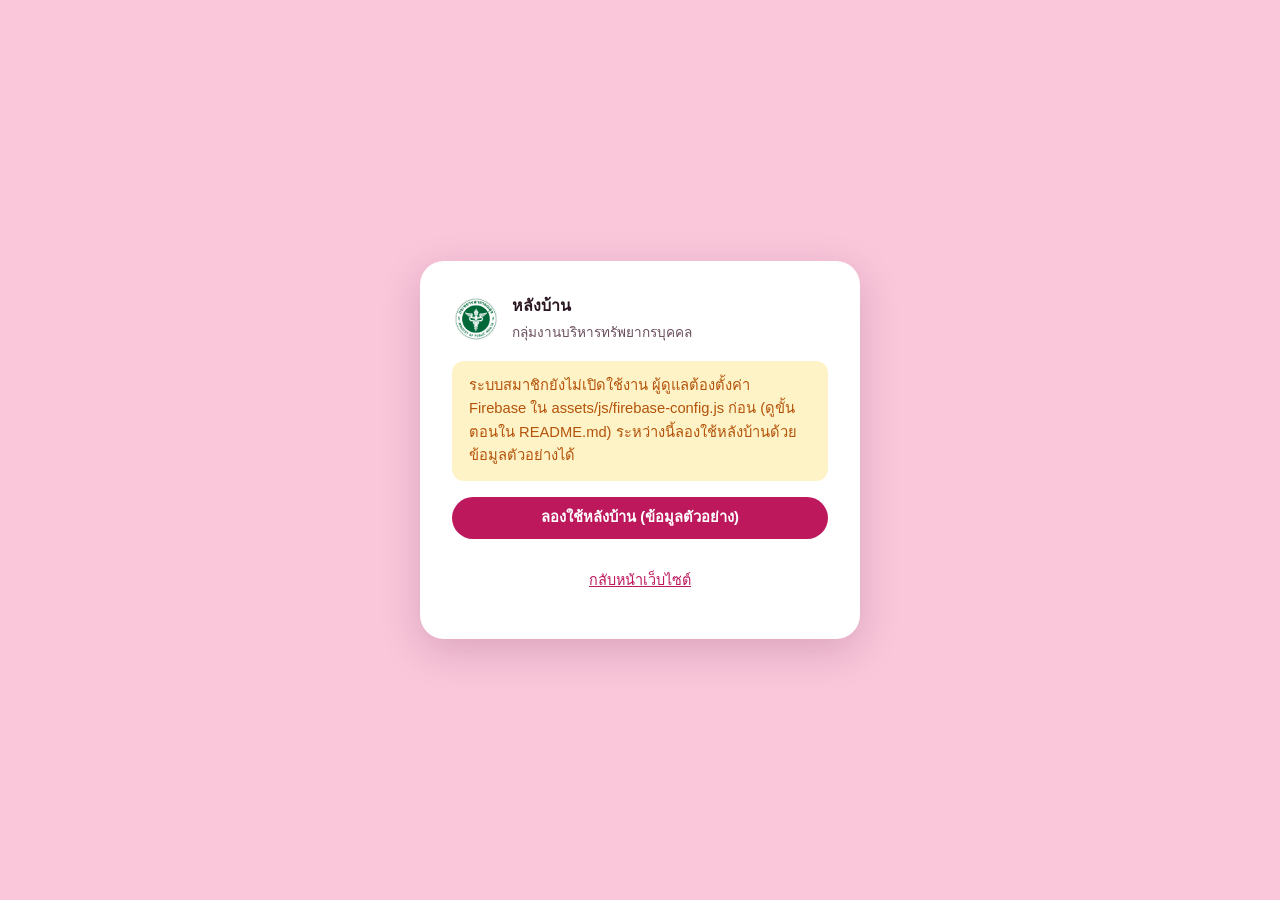
==== commit 311b19f6: "หลังบ้านแบบเมนูข้าง (ตามตัวอย่างหน้าจอระบบ PHP): ภาพรวม สถิติ ควรแก้ก่อนเผยแพร่ แก้ไขล่าสุด ตัวกรองข" ====
--- a/admin.html
+++ b/admin.html
@@ -13,121 +13,181 @@
 <link rel="preconnect" href="https://fonts.googleapis.com">
 <link rel="preconnect" href="https://fonts.gstatic.com" crossorigin>
 <link href="https://fonts.googleapis.com/css2?family=Kanit:wght@500;600;700&family=IBM+Plex+Sans+Thai:wght@400;500;600;700&display=swap" rel="stylesheet">
-<link rel="stylesheet" href="assets/css/site.css">
+<link rel="stylesheet" href="assets/css/admin.css">
 <script src="assets/js/theme.js"></script>
 <script type="module" src="assets/js/admin.js"></script>
 </head>
 <body>
-<a class="skip" href="#content">ข้ามไปยังเนื้อหาหลัก</a>
-<header class="site-header">
-  <div class="wrap">
-    <a class="brand" href="index.html">
-      <span class="logo has-img"><img src="assets/img/logo.webp" alt="โลโก้กระทรวงสาธารณสุข" width="56" height="56"></span>
-      <div>
-        <span class="brand-name kanit">กลุ่มงานบริหารทรัพยากรบุคคล</span>
-        <span class="brand-sub">สำนักงานเขตสุขภาพที่ 1</span>
+<div class="demo-bar" id="demoBar" hidden><b>โหมดตัวอย่าง</b> · ข้อมูลทั้งหมดเป็นข้อมูลจำลอง ไม่บันทึกจริง และหายเมื่อรีเฟรชหน้า เมื่อตั้งค่า Firebase แล้วโหมดนี้จะปิดเอง</div>
+
+<!-- ก่อนเข้าระบบ / รออนุมัติ / ยังไม่ตั้งค่า -->
+<div class="auth" id="gateWrap">
+  <div class="auth-card">
+    <div class="auth-brand">
+      <span class="logo has-img"><img src="assets/img/logo.webp" alt="โลโก้กระทรวงสาธารณสุข" width="48" height="48"></span>
+      <div><strong class="kanit">หลังบ้าน</strong><br><span class="muted small">กลุ่มงานบริหารทรัพยากรบุคคล</span></div>
+    </div>
+    <p class="alert warn" id="gate" role="status" aria-live="polite">กำลังตรวจสอบสิทธิ์…</p>
+    <button type="button" class="btn btn-block" id="demoBtn" hidden>ลองใช้หลังบ้าน (ข้อมูลตัวอย่าง)</button>
+    <button type="button" class="btn btn-soft btn-block" id="gateLogout" hidden>ออกจากระบบ</button>
+    <p class="auth-foot"><a href="index.html">กลับหน้าเว็บไซต์</a></p>
+  </div>
+</div>
+
+<div class="admin" id="app" hidden>
+  <aside class="aside" id="aside" aria-label="เมนูหลังบ้าน">
+    <a class="brand kanit" href="index.html"><span class="logo has-img"><img src="assets/img/logo.webp" alt="โลโก้กระทรวงสาธารณสุข" width="48" height="48"></span><span>หลังบ้าน<br><small>กลุ่มงานบริหารทรัพยากรบุคคล</small></span></a>
+    <span class="group">จัดการเนื้อหา</span>
+    <a class="nav" href="#overview" data-view="overview" aria-current="page"><span data-icon="home" data-size="18"></span>ภาพรวม</a>
+    <a class="nav" href="#news" data-view="news"><span data-icon="doc" data-size="18"></span>ข่าว/หนังสือเวียน</a>
+    <span class="group" data-admin>ผู้ดูแลระบบ</span>
+    <a class="nav" href="#users" data-view="users" data-admin><span data-icon="users" data-size="18"></span>ผู้ใช้งาน</a>
+    <a class="nav" href="#audit" data-view="audit" data-admin><span data-icon="shield" data-size="18"></span>บันทึกความปลอดภัย</a>
+    <span class="group">บัญชี</span>
+    <a class="nav" href="#profile" data-view="profile"><span data-icon="user" data-size="18"></span>โปรไฟล์ของฉัน</a>
+    <a class="nav" href="index.html" target="_blank" rel="noopener"><span data-icon="link" data-size="18"></span>ดูหน้าเว็บไซต์</a>
+    <form><button class="logout" type="button" id="logoutBtn"><span data-icon="logout" data-size="18"></span>ออกจากระบบ</button></form>
+  </aside>
+
+  <div class="content">
+    <header class="topbar">
+      <div class="row-actions">
+        <button type="button" class="icon-btn menu-btn" id="menuBtn" aria-expanded="false" aria-controls="aside" aria-label="เมนู"><span data-icon="checklist" data-size="20"></span></button>
+        <h1 class="kanit" id="viewTitle">ภาพรวม</h1>
       </div>
-    </a>
-    <div class="tools">
-      <button type="button" class="icon-btn" id="themeBtn" aria-label="สลับโหมดสว่าง/มืด" data-icon="moon"></button>
-      <button type="button" class="user-chip" id="logoutBtn" hidden><span data-icon="logout" data-size="18"></span>ออกจากระบบ</button>
-    </div>
-  </div>
-</header>
-<main class="wrap admin-wrap" id="content" tabindex="-1">
-  <p class="alert warn" id="gate" role="status" aria-live="polite">กำลังตรวจสอบสิทธิ์…</p>
-  <div><button type="button" class="btn" id="demoBtn" hidden>ลองใช้หลังบ้าน (ข้อมูลตัวอย่าง)</button></div>
-  <p class="alert warn" id="demoBar" hidden>โหมดตัวอย่าง: ข้อมูลทั้งหมดเป็นข้อมูลจำลอง ไม่บันทึกจริง และหายเมื่อรีเฟรชหน้า เมื่อตั้งค่า Firebase แล้วโหมดนี้จะปิดเอง</p>
+      <div class="who">
+        <span><span id="who"></span> · <span class="badge" id="roleBadge"></span></span>
+        <button type="button" class="icon-btn" id="themeBtn" aria-label="สลับโหมดสว่าง/มืด" data-icon="moon"></button>
+      </div>
+    </header>
 
-  <div id="app" hidden>
-    <div class="admin-wrap">
-      <div class="admin-head">
-        <div>
-          <h1 class="kanit">หลังบ้าน</h1>
-          <span class="who"><span id="who"></span> · <span id="roleText"></span></span>
+    <main class="page" id="content" tabindex="-1">
+      <!-- ภาพรวม -->
+      <section class="view" id="v-overview" aria-labelledby="viewTitle">
+        <div class="flash"><div class="alert alert-ok" id="welcome"></div></div>
+        <div class="stats">
+          <button type="button" class="stat c0" data-go="news" data-filter-status=""><span class="ico" data-icon="doc" data-size="22"></span><span><b id="sAll">0</b><span>ข่าวทั้งหมด</span></span></button>
+          <button type="button" class="stat c2" data-go="news" data-filter-status="on"><span class="ico" data-icon="doccheck" data-size="22"></span><span><b id="sPub">0</b><span>เผยแพร่อยู่</span></span></button>
+          <button type="button" class="stat c3" data-go="news" data-filter-urg="urgent"><span class="ico" data-icon="bulb" data-size="22"></span><span><b id="sUrg">0</b><span>ด่วน/ด่วนที่สุด</span></span></button>
+          <button type="button" class="stat c4" data-go="news" data-filter-status="off"><span class="ico" data-icon="download" data-size="22"></span><span><b id="sHid">0</b><span>ซ่อนอยู่</span></span></button>
+          <button type="button" class="stat c1" data-go="users" data-admin><span class="ico" data-icon="users" data-size="22"></span><span><b id="sPend">0</b><span>ผู้ใช้รออนุมัติ</span></span></button>
         </div>
-        <div class="tabs" role="tablist" aria-label="เมนูหลังบ้าน" id="views">
-          <button type="button" role="tab" class="tab c0" data-view="news" aria-selected="true"><span class="dot" aria-hidden="true"></span>ข่าว</button>
-          <button type="button" role="tab" class="tab c4" data-view="users" aria-selected="false" data-admin hidden><span class="dot" aria-hidden="true"></span>ผู้ใช้</button>
-          <button type="button" role="tab" class="tab c1" data-view="audit" aria-selected="false" data-admin hidden><span class="dot" aria-hidden="true"></span>บันทึกการใช้งาน</button>
+        <div class="alert alert-warn" id="todoBox" hidden>
+          <strong>ควรแก้ก่อนเผยแพร่</strong>
+          <ul class="todo" id="todoList"></ul>
         </div>
-      </div>
+        <section class="panel">
+          <div class="toolbar"><h2>แก้ไขล่าสุด</h2><button type="button" class="btn btn-sm" data-add>+ เพิ่มข่าว</button></div>
+          <div class="table-wrap">
+            <table>
+              <thead><tr><th>เรื่อง</th><th>หมวด</th><th>วันที่</th><th>สถานะ</th></tr></thead>
+              <tbody id="recentBody"></tbody>
+            </table>
+          </div>
+        </section>
+      </section>
 
-      <section class="panel-box" id="v-news" aria-label="จัดการข่าว">
-        <div class="bar">
-          <label class="sr-only" for="nq">ค้นหาข่าว</label>
-          <input class="input" id="nq" type="search" maxlength="100" placeholder="ค้นหาชื่อเรื่อง เลขที่ หรือหน่วยงาน">
-          <div class="acts">
-            <button type="button" class="btn-soft" id="seedBtn" hidden>นำเข้าข่าวตัวอย่าง 12 รายการ</button>
-            <button type="button" class="btn" id="addBtn">+ เพิ่มข่าว</button>
+      <!-- ข่าว/หนังสือเวียน -->
+      <section class="view" id="v-news" hidden>
+        <section class="panel">
+          <div class="toolbar">
+            <form id="filterForm">
+              <div class="field"><label class="label" for="fq">ค้นหา</label><input class="input" id="fq" type="search" maxlength="100" placeholder="ชื่อเรื่อง / เลขที่ / หน่วยงาน"></div>
+              <div class="field"><label class="label" for="fcat">หมวด</label><select class="input" id="fcat"></select></div>
+              <div class="field"><label class="label" for="furg">ความเร่งด่วน</label><select class="input" id="furg"><option value="">ทั้งหมด</option><option value="urgent">ด่วน/ด่วนที่สุด</option><option value="most">ด่วนที่สุด</option><option value="very">ด่วนมาก</option><option value="none">ปกติ</option></select></div>
+              <div class="field"><label class="label" for="fst">สถานะ</label><select class="input" id="fst"><option value="">ทั้งหมด</option><option value="on">เผยแพร่</option><option value="off">ซ่อน</option></select></div>
+              <button class="btn btn-soft" type="reset" id="filterReset">ล้างตัวกรอง</button>
+            </form>
+            <div class="row-actions">
+              <button type="button" class="btn btn-soft" id="seedBtn" hidden>นำเข้าข่าวตัวอย่าง 12 รายการ</button>
+              <button type="button" class="btn" data-add>+ เพิ่มข่าว</button>
+            </div>
           </div>
-        </div>
-        <p class="hint" id="newsCount"></p>
-        <div class="table-scroll">
-          <table class="data">
-            <thead><tr><th>วันที่</th><th>หมวด</th><th>เรื่อง</th><th>ความเร่งด่วน</th><th>สถานะ</th><th>จัดการ</th></tr></thead>
+        </section>
+        <p class="muted small" id="newsCount"></p>
+        <div class="table-wrap">
+          <table>
+            <thead><tr><th>วันที่</th><th>เรื่อง</th><th>หมวด</th><th>สถานะ</th><th>แก้ไขโดย</th><th>จัดการ</th></tr></thead>
             <tbody id="newsBody"></tbody>
           </table>
         </div>
       </section>
 
-      <section class="panel-box" id="v-users" aria-label="จัดการผู้ใช้" hidden>
-        <p class="hint" id="pendingCount"></p>
-        <div class="table-scroll">
-          <table class="data">
+      <!-- ผู้ใช้งาน -->
+      <section class="view" id="v-users" hidden>
+        <p class="muted small" id="pendingCount"></p>
+        <div class="table-wrap">
+          <table>
             <thead><tr><th>ชื่อ</th><th>อีเมล</th><th>สมัครเมื่อ</th><th>สถานะ</th><th>สิทธิ์</th><th>จัดการ</th></tr></thead>
             <tbody id="usersBody"></tbody>
           </table>
         </div>
       </section>
 
-      <section class="panel-box" id="v-audit" aria-label="บันทึกการใช้งาน" hidden>
-        <div class="bar"><p class="hint">200 รายการล่าสุด</p><button type="button" class="btn-soft" id="auditReload">โหลดใหม่</button></div>
-        <div class="table-scroll">
-          <table class="data">
+      <!-- บันทึกความปลอดภัย -->
+      <section class="view" id="v-audit" hidden>
+        <div class="toolbar"><p class="muted small">200 รายการล่าสุด · บันทึกเพิ่มได้อย่างเดียว แก้ไขหรือลบไม่ได้</p><button type="button" class="btn btn-soft btn-sm" id="auditReload">โหลดใหม่</button></div>
+        <div class="table-wrap">
+          <table>
             <thead><tr><th>เวลา</th><th>ผู้ใช้</th><th>การกระทำ</th><th>รายการ</th></tr></thead>
             <tbody id="auditBody"></tbody>
           </table>
         </div>
       </section>
-    </div>
+
+      <!-- โปรไฟล์ของฉัน -->
+      <section class="view" id="v-profile" hidden>
+        <section class="panel">
+          <h2>ข้อมูลบัญชี</h2>
+          <dl class="profile">
+            <dt>ชื่อ-สกุล</dt><dd id="pName"></dd>
+            <dt>หน่วยงาน</dt><dd id="pOrg"></dd>
+            <dt>อีเมล</dt><dd id="pEmail"></dd>
+            <dt>สิทธิ์</dt><dd id="pRole"></dd>
+            <dt>สมัครเมื่อ</dt><dd id="pCreated"></dd>
+          </dl>
+        </section>
+        <section class="panel">
+          <h2>เปลี่ยนรหัสผ่าน</h2>
+          <p class="hint">ระบบจะส่งลิงก์ตั้งรหัสผ่านใหม่ไปที่อีเมลของคุณ เพื่อยืนยันว่าเป็นเจ้าของบัญชีจริง</p>
+          <p class="alert" id="pwMsg" role="status" hidden></p>
+          <div><button type="button" class="btn" id="pwBtn">ส่งลิงก์เปลี่ยนรหัสผ่าน</button></div>
+        </section>
+      </section>
+    </main>
   </div>
-</main>
+</div>
 
-<dialog class="detail" id="newsDlg" aria-labelledby="formTitle">
-  <form class="detail-in form" id="newsForm" novalidate>
-    <h2 id="formTitle">เพิ่มข่าว</h2>
+<dialog class="dlg" id="newsDlg" aria-labelledby="formTitle">
+  <form class="dlg-in form" id="newsForm" novalidate>
+    <h2 class="kanit" id="formTitle">เพิ่มข่าว</h2>
     <p class="alert" id="formMsg" role="alert" hidden></p>
-    <div class="grid2">
+    <div class="form-grid">
       <div class="field"><label class="label" for="nCat">หมวด</label><select class="input" id="nCat"></select></div>
       <div class="field"><label class="label" for="nDate">วันที่</label><input class="input" id="nDate" type="date" required></div>
-    </div>
-    <div class="field"><label class="label" for="nTitle">ชื่อเรื่อง</label><textarea class="input" id="nTitle" rows="3" maxlength="300" required></textarea></div>
-    <div class="grid2">
+      <div class="field full"><label class="label" for="nTitle">ชื่อเรื่อง</label><textarea class="input" id="nTitle" rows="3" maxlength="300" required></textarea><span class="hint">ไม่เกิน 300 ตัวอักษร</span></div>
       <div class="field"><label class="label" for="nNo">เลขที่หนังสือ</label><input class="input" id="nNo" type="text" maxlength="120"></div>
       <div class="field"><label class="label" for="nFrom">จากหน่วยงาน</label><input class="input" id="nFrom" type="text" maxlength="200"></div>
-    </div>
-    <div class="grid2">
       <div class="field"><label class="label" for="nUrg">ความเร่งด่วน</label>
         <select class="input" id="nUrg"><option value="">ปกติ</option><option value="very">ด่วนมาก</option><option value="most">ด่วนที่สุด</option></select></div>
       <div class="field"><label class="label" for="nDeadline">วันปิดรับ (ถ้ามี)</label><input class="input" id="nDeadline" type="text" maxlength="100" placeholder="เช่น 31 ต.ค. 2569"></div>
+      <label class="check field full"><input type="checkbox" id="nPub"> <span>เผยแพร่บนหน้าเว็บ</span></label>
     </div>
-    <label class="check"><input type="checkbox" id="nPub"> <span>เผยแพร่บนหน้าเว็บ</span></label>
-    <div class="detail-foot">
-      <button type="button" class="btn-soft" id="formCancel">ยกเลิก</button>
+    <div class="dlg-foot">
+      <button type="button" class="btn btn-soft" id="formCancel">ยกเลิก</button>
       <button type="submit" class="btn" id="formSave">บันทึก</button>
     </div>
   </form>
 </dialog>
 
-<dialog class="detail" id="delDlg" aria-labelledby="delTitle">
-  <div class="detail-in">
-    <h2 id="delTitle">ลบข่าวนี้?</h2>
+<dialog class="dlg" id="delDlg" aria-labelledby="delTitle">
+  <div class="dlg-in">
+    <h2 class="kanit" id="delTitle">ลบข่าวนี้?</h2>
     <p id="delText"></p>
     <p class="hint">ลบแล้วกู้คืนไม่ได้ ถ้าเพียงไม่ต้องการให้แสดงบนเว็บ ให้กดปุ่มซ่อนแทน</p>
-    <div class="detail-foot">
-      <button type="button" class="btn-soft" id="delCancel">ยกเลิก</button>
-      <button type="button" class="btn danger" id="delOk">ลบข่าว</button>
+    <div class="dlg-foot">
+      <button type="button" class="btn btn-soft" id="delCancel">ยกเลิก</button>
+      <button type="button" class="btn btn-danger" id="delOk">ลบข่าว</button>
     </div>
   </div>
 </dialog>
--- a/assets/css/admin.css
+++ b/assets/css/admin.css
@@ -0,0 +1,195 @@
+/* หลังบ้าน — โครงและสีจากตัวอย่างหน้าจอหลังบ้านของระบบ PHP (export/admin-preview.html) */
+:root{
+  color-scheme: light;
+  --ground:#FBF6F8; --surface:#FFFFFF; --surface-2:#F8EEF2; --line:#F0DDE5; --line-strong:#E4C9D4;
+  --text:#2A1621; --muted:#6B4E5C; --link:#BE185D; --link-hover:#9D174D;
+  --accent:#F9C6DA; --on-accent:#4A0E2B; --primary:#BE185D; --on-primary:#FFFFFF;
+  --danger:#DC2626; --danger-tint:#FEE2E2; --ok:#059669; --ok-tint:#DCFCE7; --warn:#B45309; --warn-tint:#FEF3C7;
+  --side-bg:#3B0D24; --side-text:#F3DCE7; --side-active:#F9C6DA; --on-side-active:#4A0E2B;
+  --shadow:0 2px 10px rgba(90,20,55,0.07); --focus:#BE185D;
+  --c0-solid:#BE185D; --c0-tint:#FDE7F0; --c0-text:#9D174D;
+  --c1-solid:#7C3AED; --c1-tint:#F1E8FF; --c1-text:#5B21B6;
+  --c2-solid:#059669; --c2-tint:#E3F7EF; --c2-text:#065F46;
+  --c3-solid:#EA580C; --c3-tint:#FFF0E5; --c3-text:#9A3412;
+  --c4-solid:#0284C7; --c4-tint:#E3F3FC; --c4-text:#075985;
+}
+@media (prefers-color-scheme: dark){
+  :root:not([data-theme="light"]){
+    color-scheme: dark;
+    --ground:#170E13; --surface:#22161C; --surface-2:#2C1D25; --line:#3A2731; --line-strong:#4D3440;
+    --text:#F7EAF0; --muted:#CDB2BF; --link:#F9A8CB; --link-hover:#FBCFE0; --primary:#EC4899;
+    --danger-tint:#4A1515; --ok-tint:#0E3A2C; --warn-tint:#45300B; --danger:#F87171; --ok:#34D399; --warn:#FBBF24;
+    --side-bg:#0F080C; --shadow:0 2px 10px rgba(0,0,0,0.35); --focus:#F9A8CB;
+    --c0-tint:#4A1730; --c0-text:#FBCFE0; --c1-tint:#2E1F4D; --c1-text:#DDD0FF; --c2-tint:#0E3A2C; --c2-text:#A7F3D0;
+    --c3-tint:#4A2510; --c3-text:#FFD3B0; --c4-tint:#0C3048; --c4-text:#BAE6FD;
+  }
+}
+:root[data-theme="dark"]{
+  color-scheme: dark;
+  --ground:#170E13; --surface:#22161C; --surface-2:#2C1D25; --line:#3A2731; --line-strong:#4D3440;
+  --text:#F7EAF0; --muted:#CDB2BF; --link:#F9A8CB; --link-hover:#FBCFE0; --primary:#EC4899;
+  --danger-tint:#4A1515; --ok-tint:#0E3A2C; --warn-tint:#45300B; --danger:#F87171; --ok:#34D399; --warn:#FBBF24;
+  --side-bg:#0F080C; --shadow:0 2px 10px rgba(0,0,0,0.35); --focus:#F9A8CB;
+  --c0-tint:#4A1730; --c0-text:#FBCFE0; --c1-tint:#2E1F4D; --c1-text:#DDD0FF; --c2-tint:#0E3A2C; --c2-text:#A7F3D0;
+  --c3-tint:#4A2510; --c3-text:#FFD3B0; --c4-tint:#0C3048; --c4-text:#BAE6FD;
+}
+*,*::before,*::after{box-sizing:border-box}
+body{margin:0;background:var(--ground);color:var(--text);font-family:'IBM Plex Sans Thai','Noto Sans Thai','Leelawadee UI',Tahoma,sans-serif;line-height:1.6;-webkit-font-smoothing:antialiased}
+a{color:var(--link)} a:hover{color:var(--link-hover)}
+button,input,select,textarea{font:inherit;color:inherit}
+:focus-visible{outline:3px solid var(--focus);outline-offset:2px}
+.kanit{font-family:'Kanit','IBM Plex Sans Thai',sans-serif}
+.sr-only{position:absolute;width:1px;height:1px;overflow:hidden;clip:rect(0 0 0 0);white-space:nowrap}
+.muted{color:var(--muted)}
+.small{font-size:.85rem}
+.c0{--solid:var(--c0-solid);--tint:var(--c0-tint);--ctext:var(--c0-text)}
+.c1{--solid:var(--c1-solid);--tint:var(--c1-tint);--ctext:var(--c1-text)}
+.c2{--solid:var(--c2-solid);--tint:var(--c2-tint);--ctext:var(--c2-text)}
+.c3{--solid:var(--c3-solid);--tint:var(--c3-tint);--ctext:var(--c3-text)}
+.c4{--solid:var(--c4-solid);--tint:var(--c4-tint);--ctext:var(--c4-text)}
+
+/* ฟอร์ม */
+.form{display:flex;flex-direction:column;gap:14px}
+.form-grid{display:grid;grid-template-columns:repeat(auto-fit,minmax(min(100%,260px),1fr));gap:14px}
+.field{display:flex;flex-direction:column;gap:4px}
+.field.full{grid-column:1/-1}
+.label{font-size:.85rem;font-weight:600;color:var(--muted)}
+.input{min-height:44px;border:1px solid var(--line-strong);border-radius:12px;padding:8px 14px;background:var(--surface);width:100%}
+textarea.input{min-height:120px;resize:vertical}
+.hint{font-size:.8rem;color:var(--muted)}
+.check{display:flex;align-items:center;gap:8px;min-height:44px}
+.check input{width:20px;height:20px;accent-color:var(--primary)}
+.hp{position:absolute;left:-10000px;width:1px;height:1px;overflow:hidden}
+
+/* ปุ่ม */
+.btn{min-height:42px;padding:0 18px;border-radius:999px;border:0;background:var(--primary);color:var(--on-primary);display:inline-flex;align-items:center;justify-content:center;gap:6px;text-decoration:none;font-weight:600;font-size:.92rem;cursor:pointer}
+.btn:hover{color:var(--on-primary);filter:brightness(1.07)}
+.btn-soft{background:var(--surface-2);color:var(--text)}
+.btn-soft:hover{color:var(--text);background:var(--line)}
+.btn-danger{background:var(--danger-tint);color:var(--danger)}
+.btn-danger:hover{color:var(--danger);filter:brightness(.97)}
+.btn-sm{min-height:34px;padding:0 12px;font-size:.82rem}
+.btn-block{width:100%}
+.inline{display:inline}
+.row-actions{display:flex;flex-wrap:wrap;gap:6px}
+
+/* แจ้งเตือน */
+.alert{padding:12px 16px;border-radius:12px;font-size:.92rem;border:1px solid transparent}
+.alert-ok{background:var(--ok-tint);color:var(--ok)}
+.alert-error{background:var(--danger-tint);color:var(--danger)}
+.alert-warn{background:var(--warn-tint);color:var(--warn)}
+.alert-info{background:var(--surface-2);color:var(--text)}
+.alert .todo{margin:6px 0 0;padding-left:20px;display:flex;flex-direction:column;gap:2px}
+.alert .todo a{color:inherit}
+.badge svg{vertical-align:-1px}
+.flash{display:flex;flex-direction:column;gap:8px}
+
+/* หน้าเข้าสู่ระบบ */
+.auth{min-height:100vh;display:flex;align-items:center;justify-content:center;padding:24px 16px;background:var(--accent)}
+.auth-card{background:var(--surface);border-radius:24px;box-shadow:0 12px 40px rgba(90,20,55,.18);padding:32px;width:100%;max-width:440px;display:flex;flex-direction:column;gap:16px}
+.auth-card.wide{max-width:560px}
+.auth-card h1{margin:0;font-size:1.6rem}
+.auth-brand{display:flex;align-items:center;gap:12px}
+.logo{width:48px;height:48px;border-radius:14px;background:var(--accent);color:var(--on-accent);display:flex;align-items:center;justify-content:center;font-size:.65rem;font-weight:700;flex:none}
+.auth-foot{text-align:center;font-size:.9rem;color:var(--muted)}
+
+/* layout หลังบ้าน */
+.admin{display:flex;min-height:100vh}
+.aside{width:260px;flex:none;background:var(--side-bg);color:var(--side-text);display:flex;flex-direction:column;gap:4px;padding:20px 14px;position:sticky;top:0;height:100vh;overflow-y:auto}
+.aside .brand{display:flex;align-items:center;gap:10px;padding:4px 8px 16px;color:#fff;text-decoration:none;font-weight:600;line-height:1.3}
+.aside .group{font-size:.75rem;text-transform:uppercase;letter-spacing:.04em;opacity:.65;padding:12px 10px 4px}
+.aside a.nav{display:flex;align-items:center;gap:10px;padding:9px 12px;border-radius:12px;color:var(--side-text);text-decoration:none;font-size:.95rem}
+.aside a.nav:hover{background:rgba(255,255,255,.08)}
+.aside a.nav[aria-current="page"]{background:var(--side-active);color:var(--on-side-active);font-weight:600}
+.aside form{margin-top:auto}
+.aside .logout{width:100%;display:flex;align-items:center;gap:10px;padding:9px 12px;border-radius:12px;background:transparent;border:1px solid rgba(255,255,255,.2);color:var(--side-text);cursor:pointer}
+.aside .logout:hover{background:rgba(255,255,255,.08)}
+.content{flex:1;min-width:0;display:flex;flex-direction:column}
+.topbar{display:flex;align-items:center;justify-content:space-between;gap:12px;padding:14px 28px;background:var(--surface);border-bottom:1px solid var(--line);flex-wrap:wrap}
+.topbar h1{margin:0;font-size:1.3rem}
+.topbar .who{display:flex;align-items:center;gap:10px;font-size:.9rem;color:var(--muted)}
+.icon-btn{height:40px;min-width:40px;border:0;border-radius:999px;background:var(--surface-2);display:inline-flex;align-items:center;justify-content:center;cursor:pointer;color:var(--text)}
+.menu-btn{display:none}
+.page{padding:24px 28px;display:flex;flex-direction:column;gap:18px}
+.panel{background:var(--surface);border-radius:18px;padding:20px;box-shadow:var(--shadow);border:1px solid var(--line)}
+.panel h2{margin:0 0 12px;font-size:1.1rem}
+.toolbar{display:flex;flex-wrap:wrap;gap:10px;align-items:flex-end;justify-content:space-between}
+.toolbar form{display:flex;flex-wrap:wrap;gap:8px;align-items:flex-end}
+.toolbar .input{width:auto;min-width:160px}
+
+/* สถิติ */
+.stats{display:grid;grid-template-columns:repeat(auto-fit,minmax(min(100%,190px),1fr));gap:14px}
+.stat{background:var(--surface);border-radius:18px;padding:18px;box-shadow:var(--shadow);border:1px solid var(--line);display:flex;gap:14px;align-items:center;text-decoration:none;color:var(--text)}
+.stat:hover{color:var(--text);border-color:var(--line-strong)}
+.stat .ico{width:46px;height:46px;border-radius:14px;background:var(--tint);color:var(--ctext);display:flex;align-items:center;justify-content:center;flex:none}
+.stat b{display:block;font-size:1.6rem;line-height:1.1;font-family:'Kanit',sans-serif}
+.stat span{font-size:.85rem;color:var(--muted)}
+
+/* ตาราง */
+.table-wrap{overflow-x:auto;border-radius:14px;border:1px solid var(--line)}
+table{width:100%;border-collapse:collapse;font-size:.92rem;background:var(--surface)}
+th,td{padding:10px 12px;text-align:left;border-bottom:1px solid var(--line);vertical-align:top}
+th{background:var(--surface-2);font-weight:600;font-size:.82rem;color:var(--muted);white-space:nowrap}
+tr:last-child td{border-bottom:0}
+td.num{text-align:right;white-space:nowrap}
+td.nowrap{white-space:nowrap}
+.title-cell{max-width:460px}
+.badge{display:inline-block;font-size:.72rem;font-weight:700;padding:2px 9px;border-radius:999px;white-space:nowrap}
+.b-cat{background:var(--tint);color:var(--ctext)}
+.b-most{background:#DC2626;color:#fff}
+.b-very{background:#FFE7D1;color:#9A3412}
+.b-ok{background:var(--ok-tint);color:var(--ok)}
+.b-off{background:var(--surface-2);color:var(--muted)}
+.b-warn{background:var(--warn-tint);color:var(--warn)}
+.b-danger{background:var(--danger-tint);color:var(--danger)}
+.swatch{display:inline-block;width:14px;height:14px;border-radius:50%;background:var(--solid);vertical-align:middle;margin-right:6px}
+.pager{display:flex;flex-wrap:wrap;gap:6px;justify-content:center}
+.pager a{min-width:40px;height:40px;border-radius:999px;display:inline-flex;align-items:center;justify-content:center;background:var(--surface);border:1px solid var(--line);text-decoration:none;color:var(--text)}
+.pager a[aria-current="page"]{background:var(--primary);color:#fff;border-color:var(--primary)}
+.file-list{list-style:none;margin:0;padding:0;display:flex;flex-direction:column;gap:6px}
+.file-list li{display:flex;align-items:center;gap:10px;padding:8px 12px;border-radius:12px;background:var(--surface-2);flex-wrap:wrap}
+.file-list li a{flex:1;min-width:0;overflow-wrap:anywhere}
+.empty{padding:32px;text-align:center;color:var(--muted)}
+
+@media (max-width: 900px){
+  .aside{position:fixed;left:0;top:0;z-index:30;transform:translateX(-100%);transition:transform .2s}
+  .aside.open{transform:none;box-shadow:0 0 0 100vmax rgba(0,0,0,.4)}
+  .menu-btn{display:inline-flex}
+  .page{padding:16px}
+  .topbar{padding:12px 16px}
+}
+@media (prefers-reduced-motion: reduce){.aside{transition:none}}
+/* โลโก้รูปจริง */
+.logo.has-img{background:#FFFFFF;padding:3px;overflow:hidden}
+.logo.has-img img{width:100%;height:100%;object-fit:contain;display:block}
+
+/* ---- เพิ่มสำหรับเวอร์ชัน Firebase ---- */
+[hidden]{display:none!important}
+html[data-size="sm"]{font-size:93.75%}
+html[data-size="lg"]{font-size:112.5%}
+/* say() ใน ui.js ตั้ง class เป็น "alert ok|err|warn" */
+.alert.ok{background:var(--ok-tint);color:var(--ok)}
+.alert.err{background:var(--danger-tint);color:var(--danger)}
+.alert.warn{background:var(--warn-tint);color:var(--warn)}
+.alert p{margin:0}
+.auth-card .alert{margin:0}
+.view{display:flex;flex-direction:column;gap:18px}
+.view-title{margin:0;font-size:1.15rem}
+.stat{cursor:pointer;font:inherit;text-align:left}
+.aside .logout{font:inherit}
+.aside .nav-hidden{display:none}
+.title-cell .muted{display:inline-block}
+.link-btn{background:none;border:0;padding:0;color:var(--link);text-decoration:underline;cursor:pointer;text-align:left;font:inherit}
+.link-btn:hover{color:var(--link-hover)}
+.toolbar .field{min-width:0}
+.profile{display:grid;grid-template-columns:auto 1fr;gap:6px 16px;margin:0}
+.profile dt{font-weight:600;color:var(--muted)}
+.profile dd{margin:0;overflow-wrap:anywhere}
+.demo-bar{background:var(--warn-tint);color:var(--warn);padding:8px 16px;text-align:center;font-size:.85rem}
+/* ฟอร์มใน dialog */
+dialog.dlg{border:0;border-radius:20px;padding:0;width:min(680px,calc(100% - 32px));max-height:calc(100% - 48px);background:var(--surface);color:var(--text);box-shadow:0 12px 40px rgba(0,0,0,.25)}
+dialog.dlg::backdrop{background:rgba(20,8,14,.5)}
+.dlg-in{padding:24px;display:flex;flex-direction:column;gap:14px}
+.dlg-in h2{margin:0;font-size:1.25rem}
+.dlg-foot{display:flex;flex-wrap:wrap;justify-content:flex-end;gap:8px}
+.toast{position:fixed;left:50%;bottom:calc(24px + env(safe-area-inset-bottom,0px));transform:translateX(-50%);background:var(--side-bg);color:var(--side-text);padding:10px 18px;border-radius:999px;z-index:40;box-shadow:var(--shadow);font-size:.9rem;max-width:calc(100% - 32px)}
